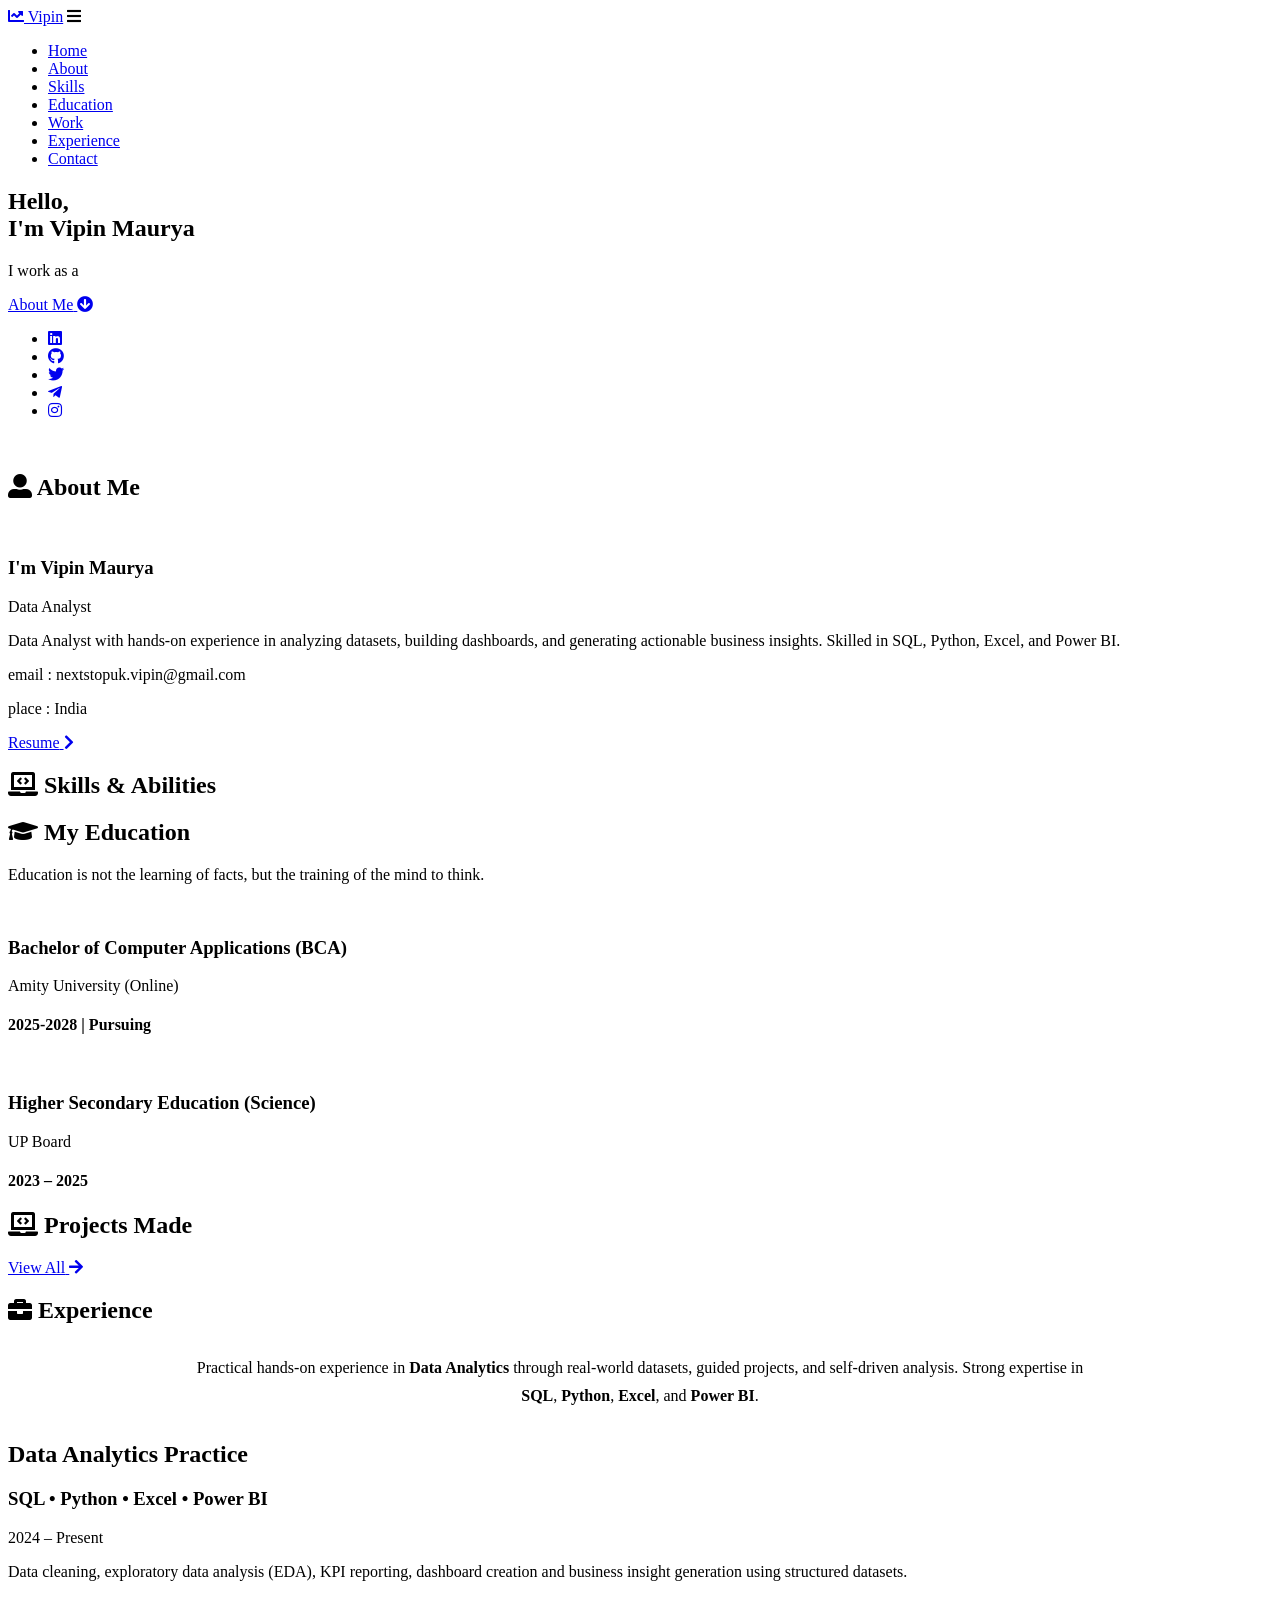
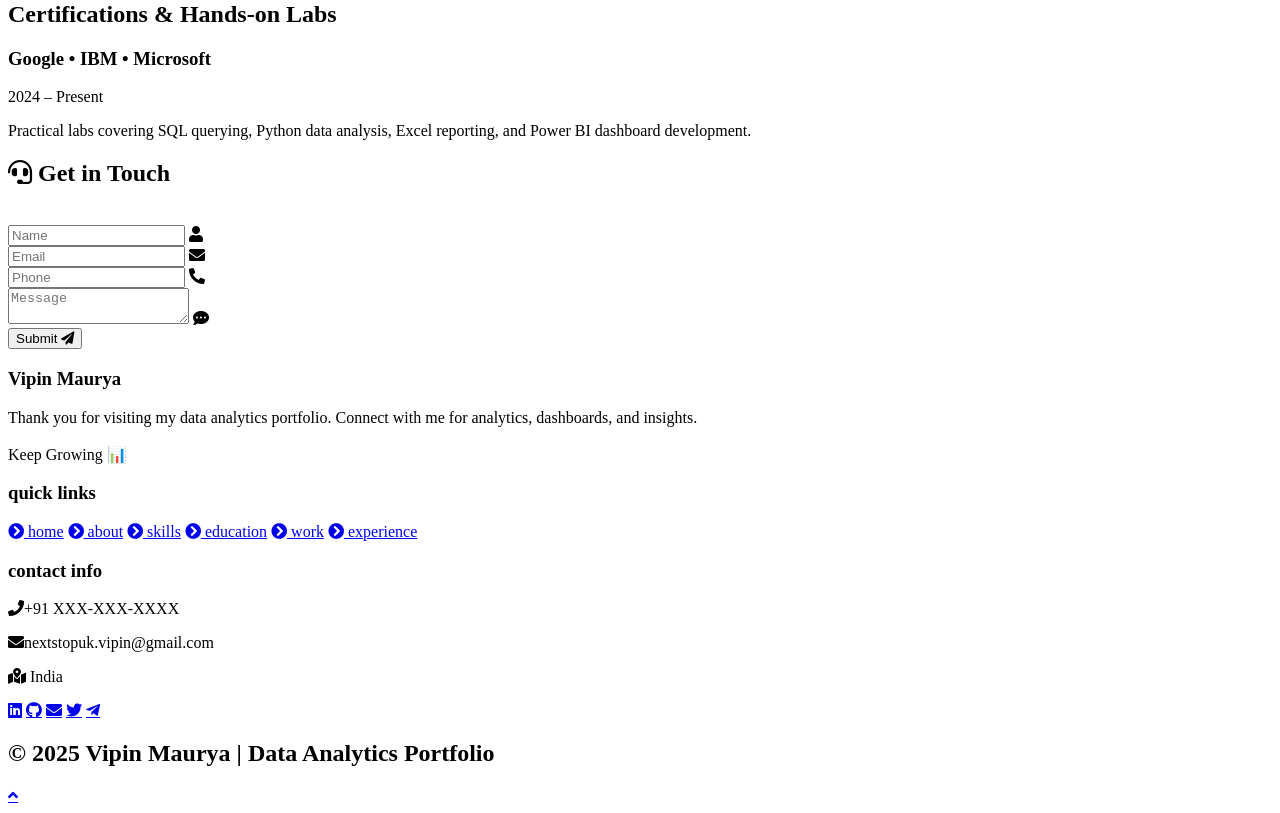
==== index.html @ 5f5384fd "Update greeting from 'Hello World' to 'Goodbye World'" ====
<!DOCTYPE html>
<html lang="en">
<head>
    <meta charset="UTF-8">
    <meta http-equiv="X-UA-Compatible" content="IE=edge">
    <meta name="viewport" content="width=device-width, initial-scale=1.0">
   <meta name="keywords" content="Vipin Maurya, Data Analyst, SQL, Python, Excel, Power BI, Analytics Portfolio" />
<meta name="description" content="Vipin Maurya – Data Analyst specializing in SQL, Python, Excel, and Power BI." />
<title>Vipin Maurya | Data Analyst</title>

    <!-- Custom CSS -->
    <link rel="stylesheet" href="./assets/css/style.css">
    <!-- Font Awesome -->
    <link rel="stylesheet" href="https://cdnjs.cloudflare.com/ajax/libs/font-awesome/5.15.3/css/all.min.css" integrity="sha512-iBBXm8fW90+nuLcSKlbmrPcLa0OT92xO1BIsZ+ywDWZCvqsWgccV3gFoRBv0z+8dLJgyAHIhR35VZc2oM/gI1w==" crossorigin="anonymous" referrerpolicy="no-referrer" />
    <!-- Favicon -->
    <link id='favicon' rel="shortcut icon" href="./assets/images/favicon.png" type="image/x-png">
    <title>Vipin Maurya | Data Analyst</title>
</head>
<body oncontextmenu="return false">

<!-- pre loader -->
<!-- <div class="loader-container">
  <img draggable="false" src="./assets/images/preloader.gif" alt="">
</div> -->

<!-- navbar starts -->
<header>
        <a href="/" class="logo"><i class="fas fa-chart-line"></i> Vipin</a>

        <div id="menu" class="fas fa-bars"></div>
        <nav class="navbar">
            <ul>
            <li><a class="active" href="#home">Home</a></li>
            <li><a href="#about">About</a></li>
            <li><a href="#skills">Skills</a></li>
            <li><a href="#education">Education</a></li>
            <li><a href="#work">Work</a></li>
            <li><a href="#experience">Experience</a></li>
            <li><a href="#contact">Contact</a></li>
            </ul>
        </nav>
</header>
<!-- navbar ends -->


<!-- hero section starts -->
<section class="home" id="home">
    <!-- <div id="particles-js"></div> -->

    <div class="content">
    <h2>Hello,<br/> I'm <span>Vipin Maurya</span></h2>
<p>I work as a <span class="typing-text"></span></p>
    <a href="#about" class="btn"><span>About Me</span>
      <i class="fas fa-arrow-circle-down"></i>
    </a>
    <div class="socials">
        <ul class="social-icons">
          <li><a class="linkedin" aria-label="LinkedIn" href="https://www.linkedin.com/in/vipin-maurya-96286a25b/" target="_blank"><i class="fab fa-linkedin"></i></a></li> 
          <li><a class="github" aria-label="GitHub" href="https://github.com/vipin-data" target="_blank"><i class="fab fa-github"></i></a></li>
          <li><a class="twitter" aria-label="Twitter" href="https://x.com/VipinOfficial96" target="_blank"><i class="fab fa-twitter"></i></a></li>
          <li><a class="telegram" aria-label="Telegram" href="https://t.me/Vipineksamajsewak" target="_blank"><i class="fab fa-telegram-plane"></i></a></li>
          <li><a class="instagram" aria-label="Instagram" href="https://www.instagram.com/vipinanalytics.tech"><i class="fab fa-instagram" target="_blank"></i></a></li>
        </ul>
      </div>
    </div>
<div class="image">
    <img draggable="false" class="tilt" src="./assets/images/hero.png" alt="">
</div>
</section>
<!-- hero section ends -->


<!-- about section starts -->
<section class="about" id="about">
    <h2 class="heading"><i class="fas fa-user-alt"></i> About <span>Me</span></h2>
    
    <div class="row">

    <div class="image">
        <img draggable="false" class="tilt" src="./assets/images/profile2.jpg" alt="">
    </div>
    <div class="content">
        <h3>I'm Vipin Maurya</h3>
<span class="tag">Data Analyst</span>

        
        <p>Data Analyst with hands-on experience in analyzing datasets,
building dashboards, and generating actionable business insights.
Skilled in SQL, Python, Excel, and Power BI.
</p>

        
        <div class="box-container">
            <!-- <div class="box">
              <p><span> age: </span> 20</p>
              <p><span> phone : </span> +91 XXX-XXX-XXXX</p>
            </div> -->
            <div class="box">
              <p><span> email : </span> nextstopuk.vipin@gmail.com</p>
             <p><span> place : </span> India</p>

            </div>
        </div>
        
        <div class="resumebtn">
  <a href="https://drive.google.com/file/d/1B5SG4DUVqEMp3BxZjLJ9LwAlOC_ZpXE9/view"
     target="_blank" class="btn">
    <span>Resume</span>
    <i class="fas fa-chevron-right"></i>
  </a>
</div>

    </div>
    </div>
</section>
<!-- about section ends -->

<!-- skills section starts -->
<section class="skills" id="skills">

    <h2 class="heading"><i class="fas fa-laptop-code"></i> Skills & <span>Abilities</span></h2>

    <div class="container">
          <div class="row" id="skillsContainer">

            <!-- <div class="bar">
              <div class="info">
                <img src="https://img.icons8.com/color/48/000000/adobe-xd.png"/>
                <span>AdobeXD</span>
              </div>
            </div> -->

      </div>
</div>
</section>
<!-- skills section ends -->


<!-- education section starts -->
<section class="education" id="education">

  <h1 class="heading"><i class="fas fa-graduation-cap"></i> My <span>Education</span></h1>

    <p class="qoute">Education is not the learning of facts, but the training of the mind to think.</p>

    <div class="box-container">

    <div class="box">
        <div class="image">
        <img draggable="false" src="./assets/images/educat/college.jpg" alt="">
        </div>
        <div class="content">
        <h3>Bachelor of Computer Applications (BCA)</h3>
        <p>Amity University (Online)</p>
        <h4>2025-2028 | Pursuing</h4>
        </div>
    </div>

    <div class="box">
      <div class="image">
      <img draggable="false" src="./assets/images/educat/school.jpg" alt="">
      </div>
      <div class="content">
     <h3>Higher Secondary Education (Science)</h3>
    <p>UP Board</p>
    <h4>2023 – 2025</h4>
      </div>
    </div>

</div>
</section>
<!-- education section ends -->


<!-- work project section starts -->
<section class="work" id="work">

  <h2 class="heading"><i class="fas fa-laptop-code"></i> Projects <span>Made</span></h2>

  <div class="box-container">

</div>

<div class="viewall">
  <a href="/projects" class="btn"><span>View All</span>
    <i class="fas fa-arrow-right"></i>
</a>
</div>

</section>
<!-- work project section ends -->

<!-- experience section starts -->
<section class="experience" id="experience">

  <h2 class="heading">
    <i class="fas fa-briefcase"></i> Experience
  </h2>

  <p style="max-width:900px; margin:30px auto; text-align:center; line-height:1.8;">
    Practical hands-on experience in <strong>Data Analytics</strong> through
    real-world datasets, guided projects, and self-driven analysis.
    Strong expertise in <strong>SQL</strong>, <strong>Python</strong>,
    <strong>Excel</strong>, and <strong>Power BI</strong>.
  </p>

  <div class="timeline">

    <div class="container left">
      <div class="content">
        <div class="tag">
          <h2>Data Analytics Practice</h2>
        </div>
        <div class="desc">
          <h3>SQL • Python • Excel • Power BI</h3>
          <p>2024 – Present</p>
          <p>
            Data cleaning, exploratory data analysis (EDA),
            KPI reporting, dashboard creation and business insight generation
            using structured datasets.
          </p>
        </div>
      </div>
    </div>

    <div class="container right">
      <div class="content">
        <div class="tag">
          <h2>Certifications & Hands-on Labs</h2>
        </div>
        <div class="desc">
          <h3>Google • IBM • Microsoft</h3>
          <p>2024 – Present</p>
          <p>
            Practical labs covering SQL querying,
            Python data analysis, Excel reporting,
            and Power BI dashboard development.
          </p>
        </div>
      </div>
    </div>

  </div>

</section>

<!-- experience section ends -->

<!-- contact section starts -->
<section class="contact" id="contact">
  
  <h2 class="heading"><i class="fas fa-headset"></i> Get in <span>Touch</span></h2>

  <div class="container">
    <div class="content">
      <div class="image-box">
        <img draggable="false" src="./assets/images/contact1.png" alt="">
      </div>
    <form id="contact-form" action="https://formspree.io/f/xqekkyza" method="POST">

      
      <div class="form-group">
        <div class="field">
          <input type="text" name="name" placeholder="Name" required>
          <i class='fas fa-user'></i>
        </div>
        <div class="field">
          <input type="text" name="email" placeholder="Email" required>
          <i class='fas fa-envelope'></i>
        </div>
        <div class="field">
          <input type="text" name="phone" placeholder="Phone">
          <i class='fas fa-phone-alt'></i>
        </div>
        <div class="message">
        <textarea placeholder="Message" name="message" required></textarea>
        <i class="fas fa-comment-dots"></i>
        </div>
        </div>
      <div class="button-area">
        <button type="submit">
          Submit <i class="fa fa-paper-plane"></i></button>
      </div>
    </form>
  </div>
  </div>
</section>
<!-- contact section ends -->


<!-- footer section starts -->
<section class="footer">

  <div class="box-container">

      <div class="box">
          <h3>Vipin Maurya</h3>
<p>Thank you for visiting my data analytics portfolio.
Connect with me for analytics, dashboards, and insights.
<br><br>
Keep Growing 📊
</p>
      </div>

      <div class="box">
          <h3>quick links</h3>
          <a href="#home"><i class="fas fa-chevron-circle-right"></i> home</a>
          <a href="#about"><i class="fas fa-chevron-circle-right"></i> about</a>
          <a href="#skills"><i class="fas fa-chevron-circle-right"></i> skills</a>
          <a href="#education"><i class="fas fa-chevron-circle-right"></i> education</a>
          <a href="#work"><i class="fas fa-chevron-circle-right"></i> work</a>
          <a href="#experience"><i class="fas fa-chevron-circle-right"></i> experience</a>
      </div>

      <div class="box">
          <h3>contact info</h3>
          <p> <i class="fas fa-phone"></i>+91 XXX-XXX-XXXX</p>
          <p> <i class="fas fa-envelope"></i>nextstopuk.vipin@gmail.com</p>
          <p> <i class="fas fa-map-marked-alt"></i> India</p>
          <div class="share">

              <a href="https://www.linkedin.com/in/vipin-maurya-96286a25b/" class="fab fa-linkedin" target="_blank"></a>
        <a href="https://github.com/vipin-data" class="fab fa-github" target="_blank"></a>
        <a href="mailto:nextstopuk.vipin@gmail.com" class="fas fa-envelope" target="_blank"></a>
        <a href="https://x.com/VipinOfficial96" class="fab fa-twitter" target="_blank"></a>
        <a href="https://t.me/Vipineksamajsewak" class="fab fa-telegram-plane" target="_blank"></a>

          </div>
      </div>
  </div>

  <h1 class="credit">© 2025 Vipin Maurya | Data Analytics Portfolio</h1>

</section>
<!-- footer section ends -->


<!-- scroll top btn -->
<a href="#home" aria-label="ScrollTop" class="fas fa-angle-up" id="scroll-top"></a>
<!-- scroll back to top -->


<!-- ==== ALL MAJOR JAVASCRIPT CDNS STARTS ==== -->
<!-- jquery cdn -->
<script src="https://cdnjs.cloudflare.com/ajax/libs/jquery/3.6.0/jquery.min.js" integrity="sha512-894YE6QWD5I59HgZOGReFYm4dnWc1Qt5NtvYSaNcOP+u1T9qYdvdihz0PPSiiqn/+/3e7Jo4EaG7TubfWGUrMQ==" crossorigin="anonymous" referrerpolicy="no-referrer"></script>

<!-- typed.js cdn -->
<script src="https://cdnjs.cloudflare.com/ajax/libs/typed.js/2.0.5/typed.min.js" integrity="sha512-1KbKusm/hAtkX5FScVR5G36wodIMnVd/aP04af06iyQTkD17szAMGNmxfNH+tEuFp3Og/P5G32L1qEC47CZbUQ==" crossorigin="anonymous" referrerpolicy="no-referrer"></script>

<!-- particle.js links -->
<!-- <script src="./assets/js/particles.min.js"></script> -->
<!-- <script src="./assets/js/app.js"></script> -->

<!-- vanilla tilt.js links -->
<script src="https://cdnjs.cloudflare.com/ajax/libs/vanilla-tilt/1.7.0/vanilla-tilt.min.js" integrity="sha512-SttpKhJqONuBVxbRcuH0wezjuX+BoFoli0yPsnrAADcHsQMW8rkR84ItFHGIkPvhnlRnE2FaifDOUw+EltbuHg==" crossorigin="anonymous" referrerpolicy="no-referrer"></script>

<!-- scroll reveal anim -->
<script src="https://unpkg.com/scrollreveal"></script>

<script
      type="text/javascript"
      src="https://cdn.jsdelivr.net/npm/emailjs-com@3/dist/email.min.js"
    ></script>

<!-- ==== ALL MAJOR JAVASCRIPT CDNS ENDS ==== -->

<!-- ==== ALL MAJOR JAVASCRIPT CDNS ENDS ==== -->

<script src="./assets/js/script.js"></script>

<!--Start of Tawk.to Script-->
<script type="text/javascript">
var Tawk_API=Tawk_API||{}, Tawk_LoadStart=new Date();
(function(){
var s1=document.createElement("script"),s0=document.getElementsByTagName("script")[0];
s1.async=true;
s1.src='https://embed.tawk.to/694e9a8277283d197dcb7a5e/1jddgn3me';
s1.charset='UTF-8';
s1.setAttribute('crossorigin','*');
s0.parentNode.insertBefore(s1,s0);
})();
</script>
<!--End of Tawk.to Script-->

</body>
</html>
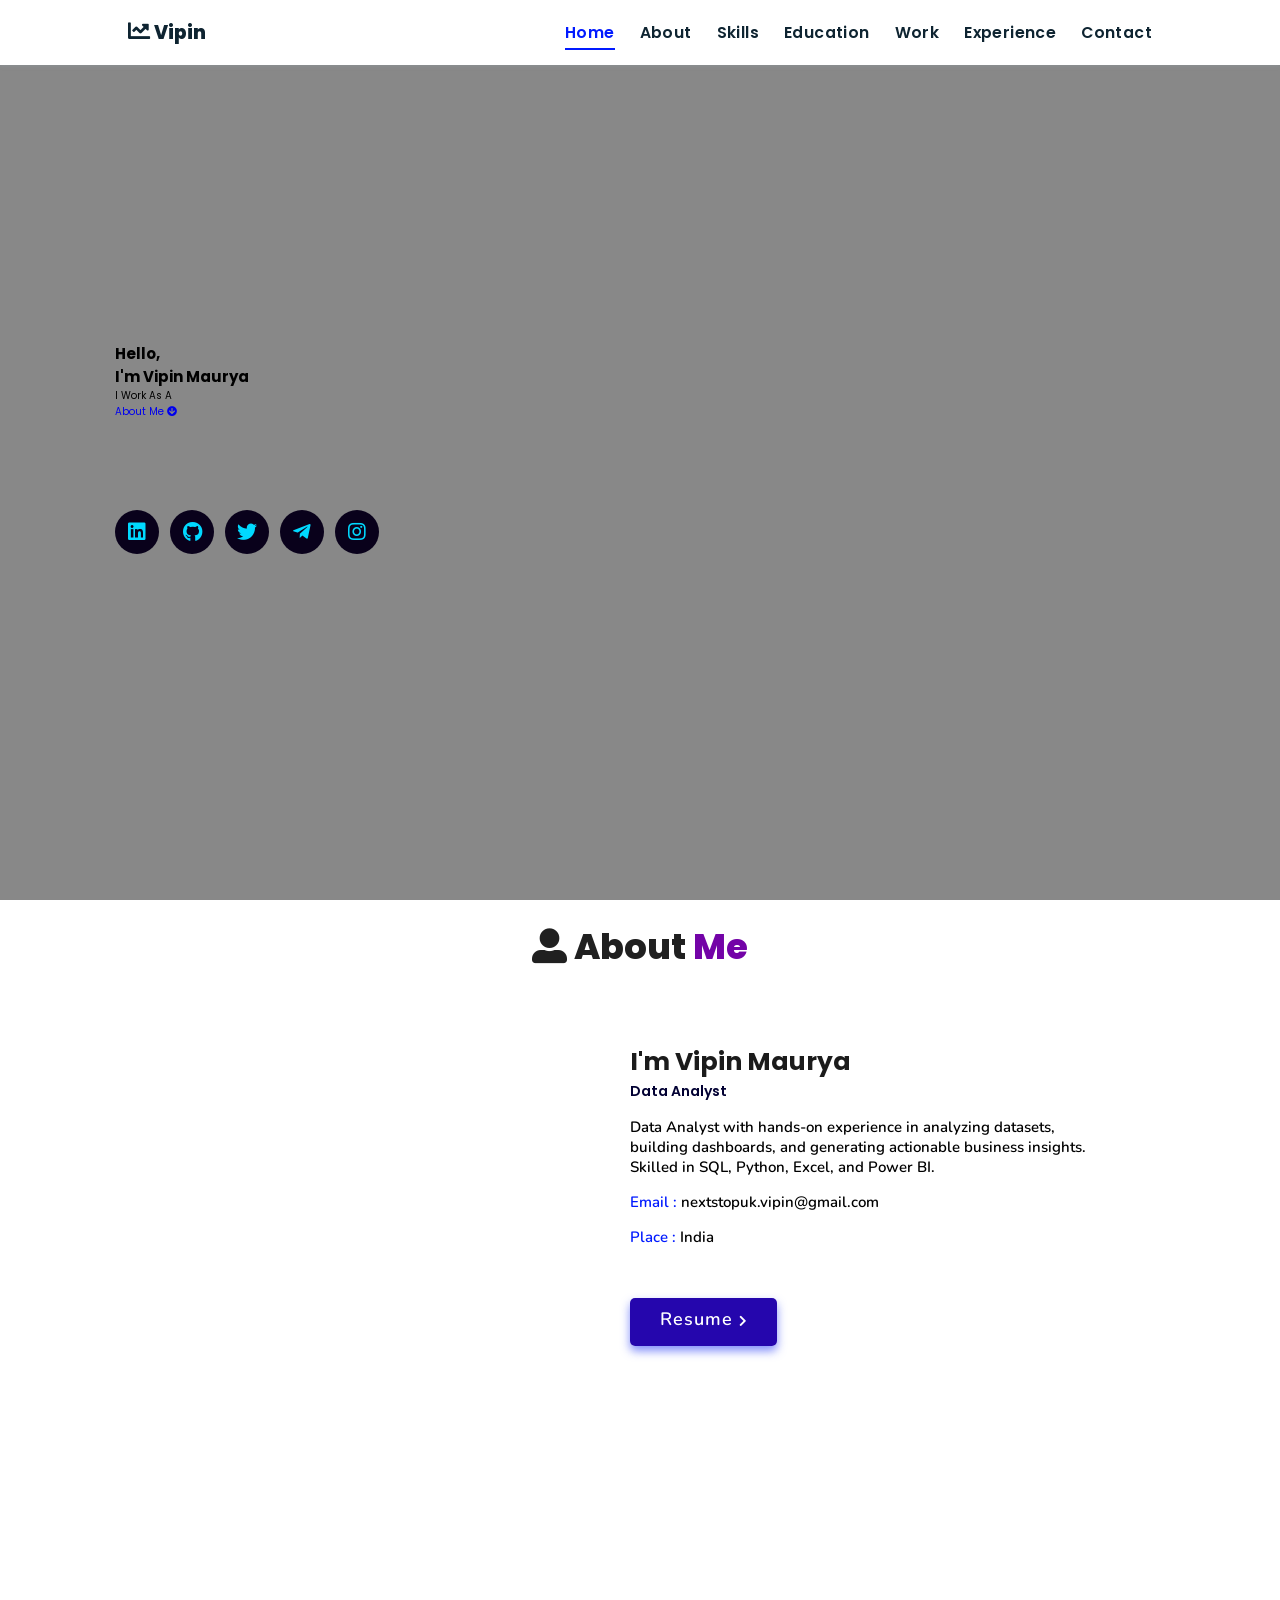
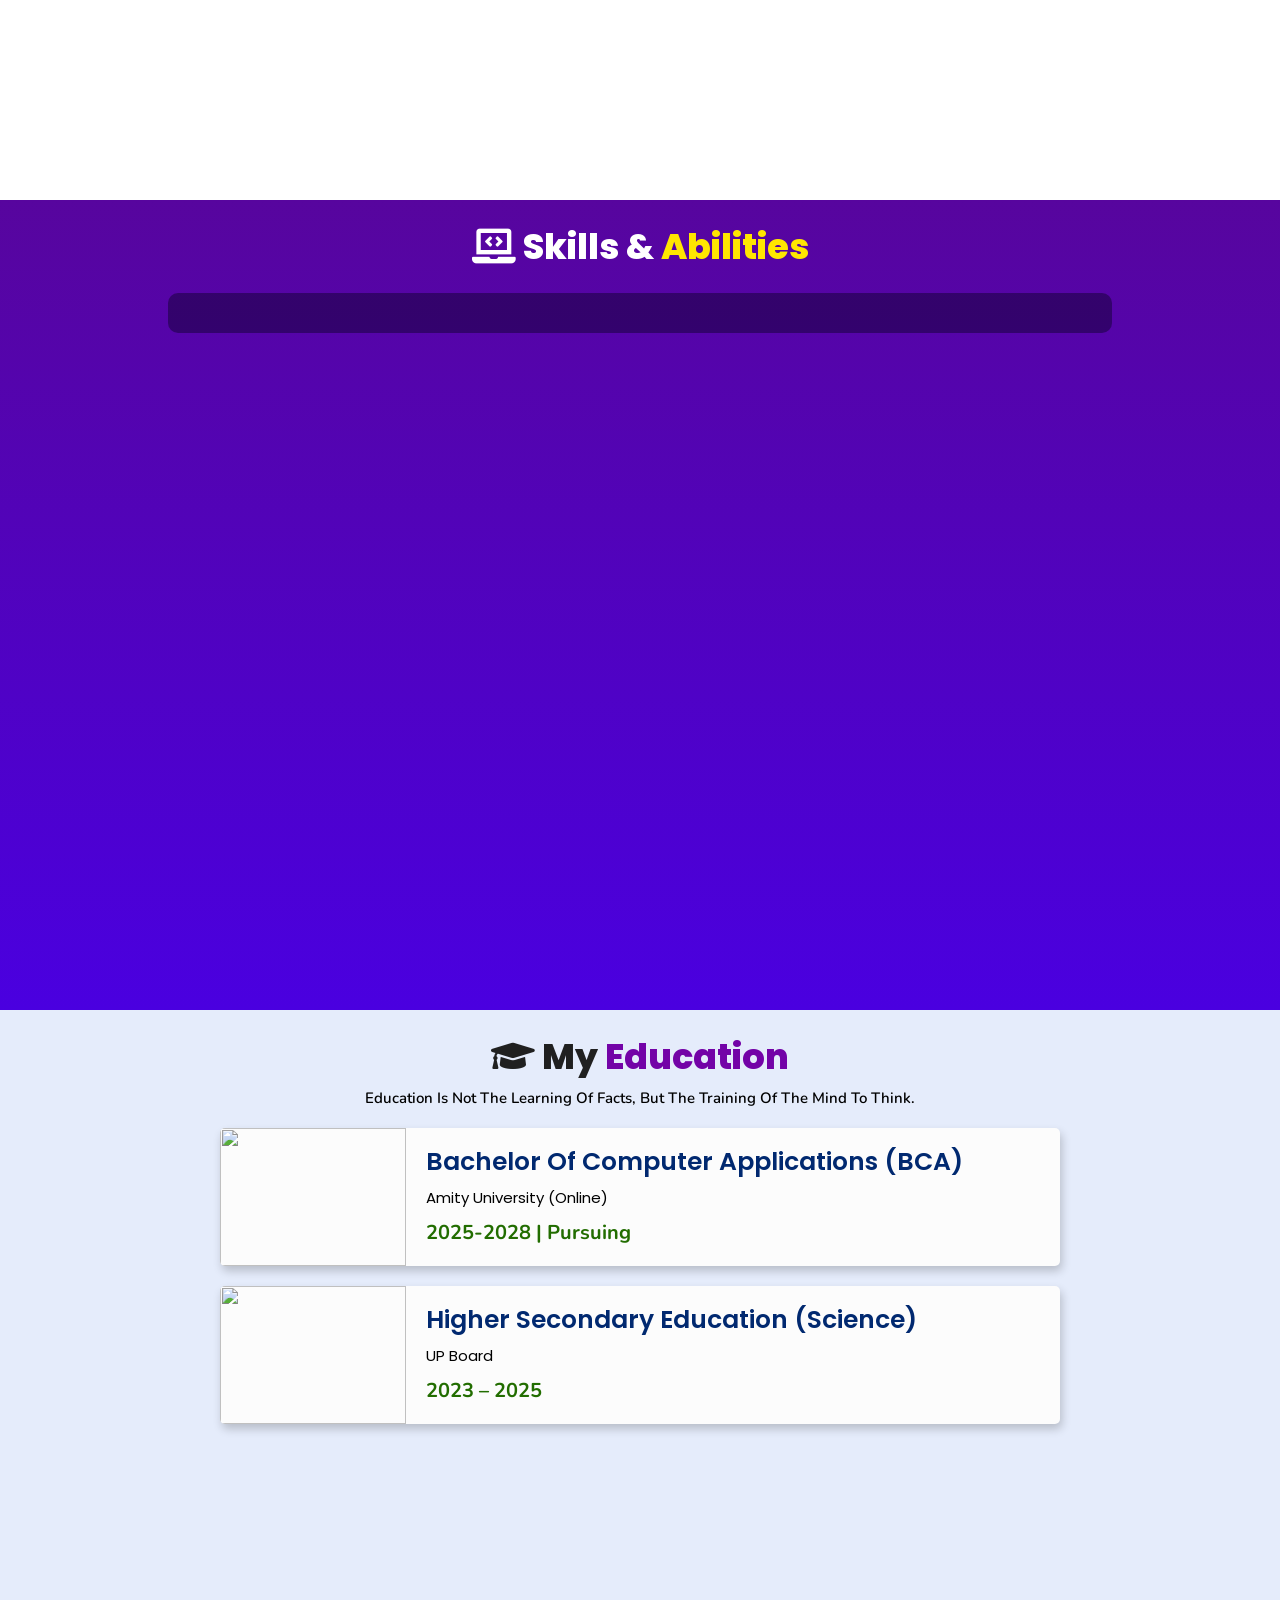
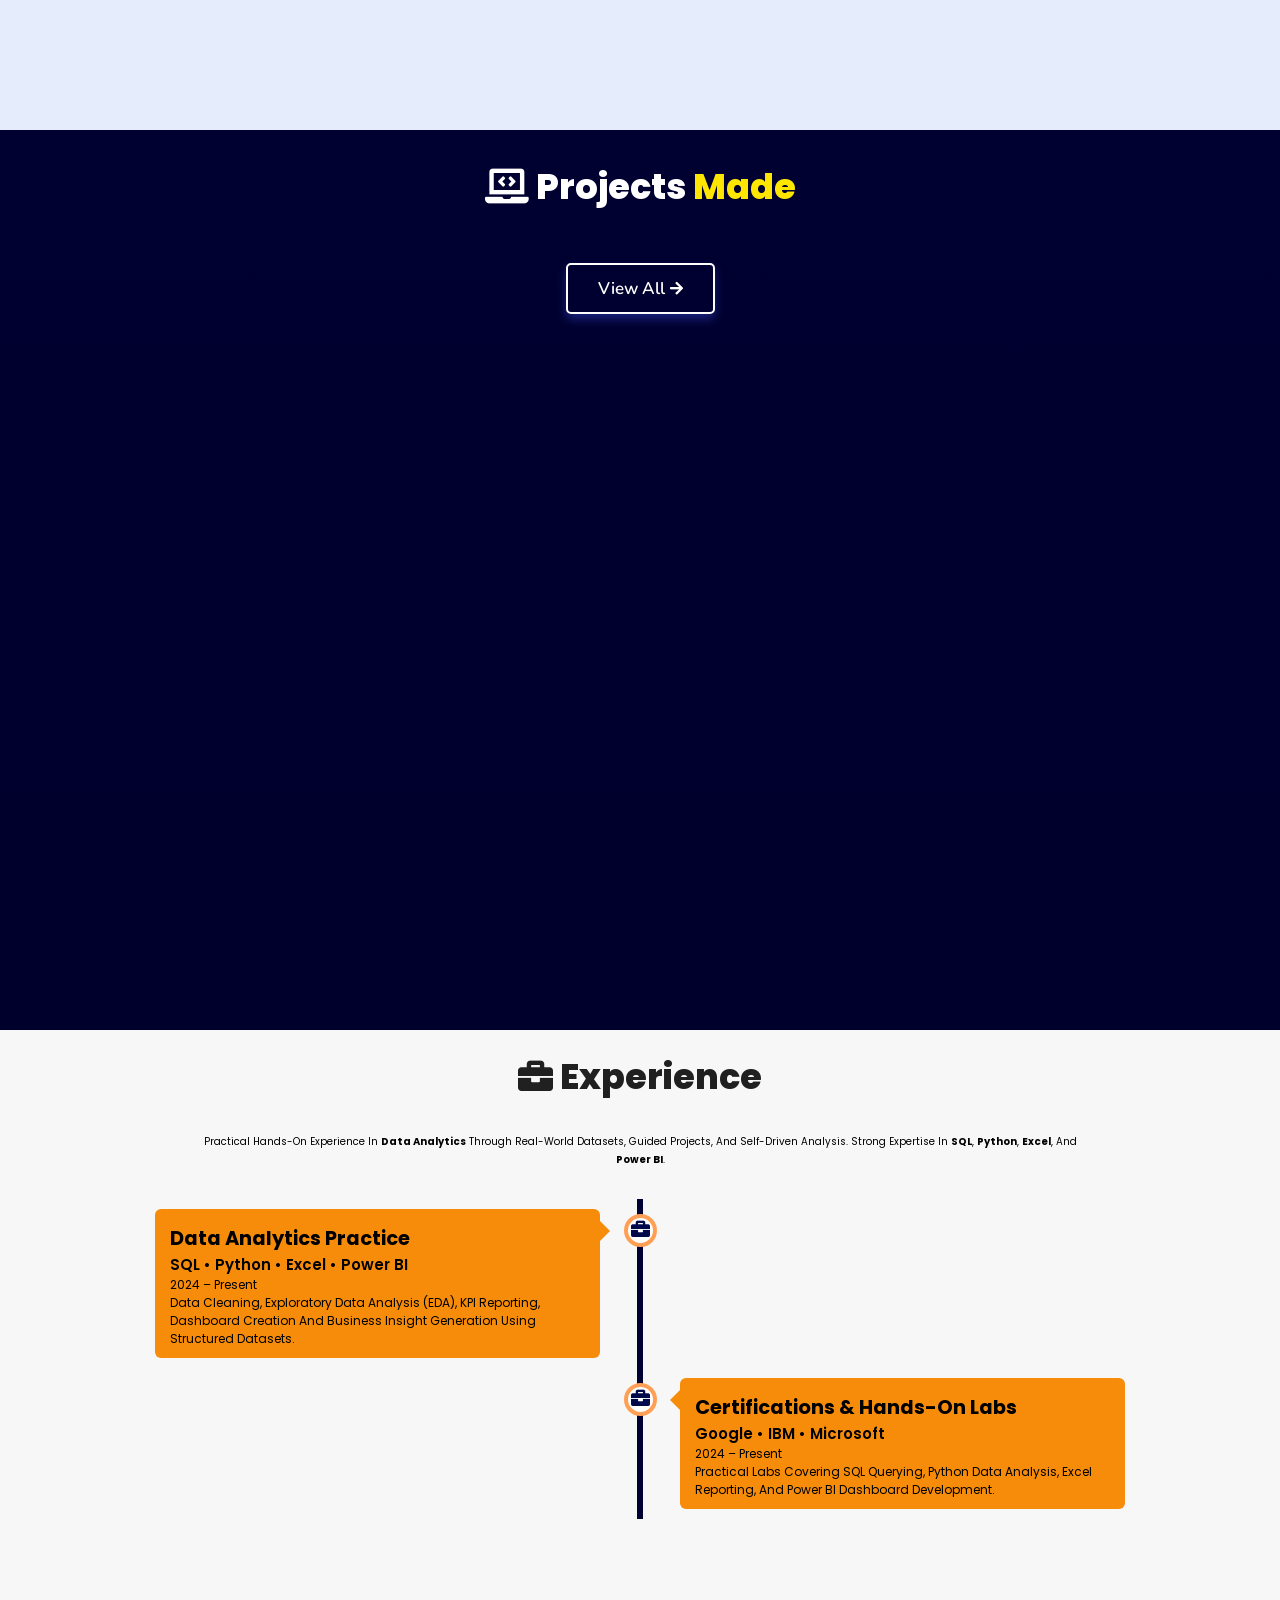
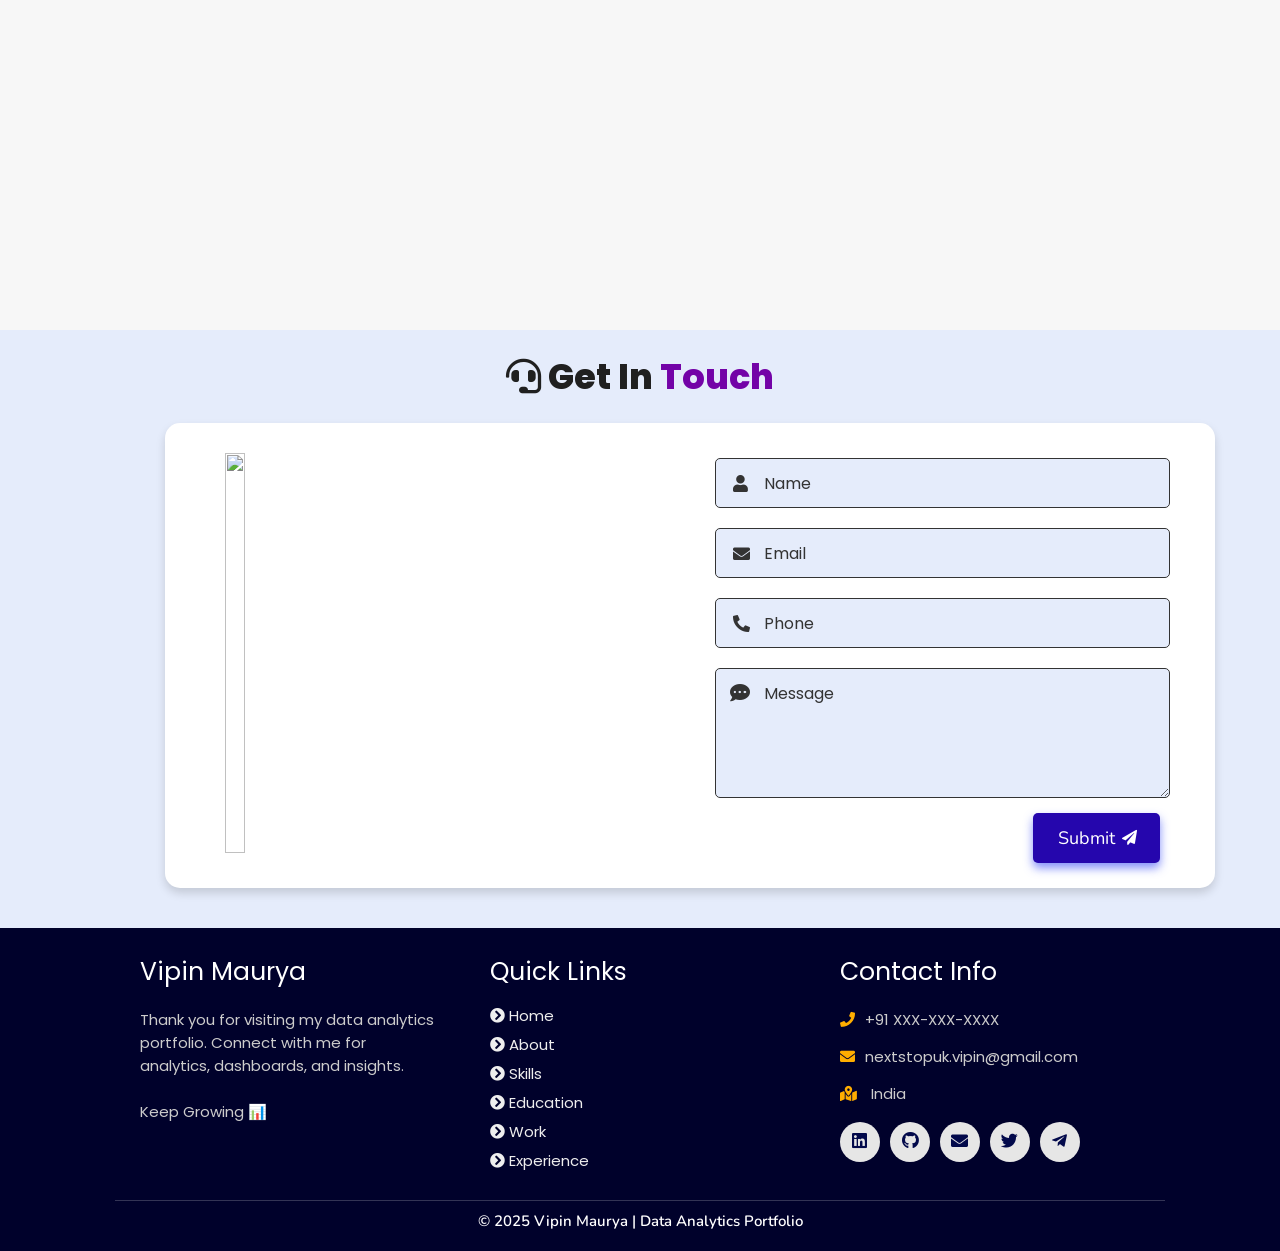
==== commit 5286c387: "Update index.html" ====
--- a/index.html
+++ b/index.html
@@ -45,7 +45,7 @@
 
 <!-- hero section starts -->
 <section class="home" id="home">
-    <!-- <div id="particles-js"></div> -->
+   
 
     <div class="content">
     <h2>Hello,<br/> I'm <span>Vipin Maurya</span></h2>
@@ -348,8 +348,7 @@
 <script src="https://cdnjs.cloudflare.com/ajax/libs/typed.js/2.0.5/typed.min.js" integrity="sha512-1KbKusm/hAtkX5FScVR5G36wodIMnVd/aP04af06iyQTkD17szAMGNmxfNH+tEuFp3Og/P5G32L1qEC47CZbUQ==" crossorigin="anonymous" referrerpolicy="no-referrer"></script>
 
 <!-- particle.js links -->
-<!-- <script src="./assets/js/particles.min.js"></script> -->
-<!-- <script src="./assets/js/app.js"></script> -->
+
 
 <!-- vanilla tilt.js links -->
 <script src="https://cdnjs.cloudflare.com/ajax/libs/vanilla-tilt/1.7.0/vanilla-tilt.min.js" integrity="sha512-SttpKhJqONuBVxbRcuH0wezjuX+BoFoli0yPsnrAADcHsQMW8rkR84ItFHGIkPvhnlRnE2FaifDOUw+EltbuHg==" crossorigin="anonymous" referrerpolicy="no-referrer"></script>
@@ -394,3 +393,4 @@
 
 
 
+
--- a/assets/css/style.css
+++ b/assets/css/style.css
@@ -0,0 +1,1197 @@
+@import url("https://fonts.googleapis.com/css2?family=Poppins:wght@400;600;700&display=swap");
+@import url("https://fonts.googleapis.com/css2?family=Nunito:ital,wght@0,300;0,400;0,600;0,700;1,300;1,400&display=swap");
+
+* {
+  margin: 0;
+  padding: 0;
+  box-sizing: border-box;
+  text-decoration: none;
+  outline: none;
+  border: none;
+  text-transform: capitalize;
+  transition: all 0.2s linear;
+}
+html {
+  font-size: 62.5%;
+  overflow-x: hidden;
+  scroll-behavior: smooth;
+}
+body {
+  background: #f7f7f7;
+  font-family: "Poppins", sans-serif;
+}
+
+*::selection {
+  background: #2b3dda;
+  color: #fff;
+}
+
+html {
+  font-size: 62.5%;
+  overflow-x: hidden;
+}
+html::-webkit-scrollbar {
+  width: 0.8rem;
+}
+html::-webkit-scrollbar-track {
+  background: rgb(235, 202, 245);
+}
+html::-webkit-scrollbar-thumb {
+  background: #420177;
+}
+
+/* pre loader start */
+.loader-container {
+  position: fixed;
+  top: 0;
+  left: 0;
+  z-index: 10000;
+  background: #e6eff1;
+  display: flex;
+  align-items: center;
+  justify-content: center;
+  height: 100%;
+  width: 100%;
+}
+.loader-container.fade-out {
+  top: -120%;
+}
+/* pre loader end */
+
+/* navbar starts */
+header {
+  position: fixed;
+  top: 0;
+  left: 0;
+  right: 0;
+  z-index: 1000;
+  display: flex;
+  align-items: center;
+  justify-content: space-between;
+  padding: 1.7rem 10%;
+  height: 6.5rem;
+  background-color: #fff;
+  box-shadow: 0 1px 4px rgba(146, 161, 176, 0.3);
+}
+section {
+  min-height: 100vh;
+  padding: 2rem 9%;
+}
+.heading {
+  font-size: 3.5rem;
+  color: rgb(32, 32, 32);
+  font-weight: 800;
+  text-align: center;
+}
+.heading span {
+  color: rgb(115, 3, 167);
+}
+header .logo {
+  font-size: 1.9rem;
+  font-weight: 800;
+  text-decoration: none;
+  color: #0e2431;
+}
+header .logo i {
+  font-size: 2.2rem;
+}
+header .logo:hover {
+  color: #fc8c05;
+}
+header .navbar ul {
+  list-style: none;
+  display: flex;
+  justify-content: center;
+  align-items: center;
+}
+header .navbar li {
+  margin-left: 2.5rem;
+}
+header .navbar ul li a {
+  font-size: 1.57rem;
+  color: #0e2431;
+  font-weight: 600;
+  text-decoration: none;
+  letter-spacing: 0.04rem;
+  transition: 0.2s;
+}
+header .navbar ul li a.active,
+header .navbar ul li a:hover {
+  color: #011aff;
+  border-bottom: 0.2rem solid #011aff;
+  padding: 0.5rem 0;
+}
+/* navbar ends */
+
+/* hamburger icon starts*/
+#menu {
+  font-size: 3rem;
+  cursor: pointer;
+  color: rgb(24, 2, 63);
+  display: none;
+}
+@media (max-width: 768px) {
+  #menu {
+    display: block;
+  }
+  header .navbar {
+    position: fixed;
+    top: 6.5rem;
+    right: -120%;
+    width: 75%;
+    height: 100%;
+    text-align: left;
+    align-items: flex-start;
+    background-color: #0e0f31;
+  }
+  header .navbar ul {
+    flex-flow: column;
+    padding: 1rem;
+  }
+  header .navbar ul li {
+    text-align: center;
+    width: 100%;
+    margin: 1rem 0;
+    border-radius: 0.5rem;
+    width: 26rem;
+  }
+  header .navbar ul li a {
+    display: block;
+    padding: 1rem;
+    text-align: left;
+    color: #fff;
+    font-size: 2rem;
+  }
+  header .navbar ul li a.active,
+  header .navbar ul li a:hover {
+    padding: 1rem;
+    color: #fff;
+    border-radius: 0.5rem;
+    border-bottom: 0.5rem solid #011aff;
+  }
+  .fa-times {
+    transform: rotate(180deg);
+  }
+  header .navbar.nav-toggle {
+    right: 0;
+  }
+}
+/* hamburger icon ends */
+
+/* hero section starts*/
+.home {
+  position: relative;
+  display: flex;
+  flex-wrap: wrap;
+  gap: 1.5rem;
+  min-height: 100vh;
+  align-items: center;
+}
+.home {
+  position: relative;
+  display: flex;
+  flex-wrap: wrap;
+  gap: 1.5rem;
+  min-height: 100vh;
+  align-items: center;
+
+  /* Analytics Background */
+  background-image: url("../images/analytics-bg.jpg");
+  background-size: cover;
+  background-position: center;
+  background-repeat: no-repeat;
+}
+
+/* Particle disable */
+ /* .home #particles-js {
+  position: absolute;
+  top: 0;
+  left: 0;
+  height: 100%;
+  width: 100%;
+} */
+
+.home::before {
+  content: "";
+  position: absolute;
+  top: 0;
+  left: 0;
+  height: 100%;
+  width: 100%;
+  background: rgba(0,0,0,0.45);
+}
+
+.home .content {
+  flex: 1 1 40rem;
+  padding-top: 1rem;
+  z-index: 1;
+}
+
+.home .image {
+  flex: 1 1 40rem;
+  z-index: 1;
+}
+
+.home .image img {
+  width: 70%;
+  margin-left: 6rem;
+  border-radius: 50%;
+  box-shadow: 0 2px 8px rgba(0,0,0,0.3);
+  cursor: pointer;
+}
+
+.home .image img:hover {
+  box-shadow: 0 5px 15px rgba(0,0,0,0.5);
+}
+/* social icons start */
+.socials {
+  position: relative;
+  margin-top: 9rem;
+}
+.socials .social-icons {
+  padding-left: 0;
+  margin-bottom: 0;
+  list-style: none;
+}
+.socials .social-icons li {
+  display: inline-block;
+  margin-bottom: 14px;
+}
+.social-icons a {
+  font-size: 2rem;
+  display: inline-block;
+  line-height: 44px;
+  color: #00d9ff;
+  background-color: #09011b;
+  width: 44px;
+  height: 44px;
+  text-align: center;
+  margin-right: 8px;
+  border-radius: 100%;
+  -webkit-transition: all 0.2s linear;
+  -o-transition: all 0.2s linear;
+  transition: all 0.2s linear;
+}
+.social-icons a:active,
+.social-icons a:focus,
+.social-icons a:hover {
+  color: #fff;
+  background-color: #0685da;
+}
+.social-icons a.github:hover {
+  background-color: #0e0e0e;
+}
+.social-icons a.twitter:hover {
+  background-color: #00aced;
+}
+.social-icons a.linkedin:hover {
+  background-color: #007bb6;
+}
+.social-icons a.dev:hover {
+  background-color: #070707;
+}
+.social-icons a.instagram:hover {
+  background-color: #ee00da;
+}
+/* social icons end */
+
+/* hero media queries starts*/
+@media (max-width: 450px) {
+  .home .btn {
+    margin: 4rem 0;
+  }
+  .socials {
+    margin-top: 12rem;
+  }
+  .home .image img {
+    margin-top: -12rem;
+  }
+  .home .content p {
+    font-size: 2.2rem;
+  }
+  .home .content p span {
+    font-size: 2.2rem;
+  }
+}
+/* hero media queries ends*/
+/* hero section end */
+
+/* about section starts */
+.about {
+  background: rgb(255, 255, 255);
+}
+.about .row {
+  display: flex;
+  flex-direction: row;
+  gap: 2rem;
+  flex-wrap: wrap;
+  padding: 4rem;
+}
+.about .row .image {
+  text-align: center;
+  flex: 1 1 35rem;
+}
+.about .row .image img {
+  margin: 4rem;
+  width: 30rem;
+  height: auto;
+  border-radius: 5%;
+  box-shadow: 0 5px 10px rgba(0, 0, 0, 0.6);
+  mix-blend-mode: luminosity;
+  transition: 0.3s;
+  cursor: pointer;
+}
+.about .row .image img:hover {
+  mix-blend-mode: normal;
+}
+.about .row .content {
+  flex: 1 1 45rem;
+  padding: 3rem;
+}
+.about .row .content h3 {
+  color: rgb(27, 27, 27);
+  font-size: 2.5rem;
+}
+.about .row .content .tag {
+  font-size: 1.4rem;
+  color: #020133;
+  font-weight: 600;
+  margin-top: 1rem;
+}
+.about .row .content p {
+  font-size: 1.5rem;
+  margin-top: 1.5rem;
+  font-family: "Nunito";
+  font-weight: 600;
+  text-transform: none;
+}
+.about .row .content .box-container {
+  display: flex;
+  flex-wrap: wrap;
+  gap: 1.5rem;
+  font-family: "Nunito";
+  font-weight: 600;
+}
+.about .row .content .box-container .box p {
+  text-transform: none;
+}
+.about .row .content .box-container .box p span {
+  color: #011aff;
+}
+.resumebtn {
+  margin-top: 6rem;
+}
+.resumebtn .btn {
+  padding: 1.7rem 3rem;
+  border-radius: 0.5em;
+  transition: 0.3s;
+  color: #fff;
+  background: #2506ad;
+  box-shadow: 0px 5px 10px rgba(48, 68, 247, 0.6);
+  font-family: "Nunito", sans-serif;
+}
+.resumebtn .btn span {
+  font-weight: 600;
+  font-size: 1.8rem;
+  letter-spacing: 0.1rem;
+}
+.resumebtn .btn i {
+  margin-left: 0.3rem;
+  font-size: 1.2rem;
+  transition: 0.3s;
+}
+.resumebtn .btn:hover {
+  background: #1a047e;
+}
+.resumebtn .btn:hover i {
+  transform: translateX(5px);
+}
+/* about media queries starts*/
+@media screen and (max-width: 600px) {
+  .about .row .image {
+    margin-top: 2rem;
+  }
+  .about .row .image img {
+    margin: 0 auto;
+    width: 80%;
+    mix-blend-mode: normal;
+  }
+  .about .row {
+    padding: 0.5rem;
+    margin-bottom: 7rem;
+  }
+  .about .row .content {
+    padding: 1rem;
+  }
+  .about .row .content .box-container {
+    gap: 0;
+  }
+}
+/* about media queries ends*/
+/* about section ends */
+
+/* skills section starts */
+.skills {
+  min-height: 90vh;
+  background: linear-gradient(to bottom, #57059e, #4a00e0);
+}
+.skills h2 {
+  color: #fff;
+}
+.skills .heading span {
+  color: rgb(255, 230, 0);
+}
+.skills .container {
+  background: rgba(0, 0, 22, 0.4);
+  color: #fff;
+  border-radius: 1rem;
+  padding: 2rem;
+  width: 90%;
+  margin: auto;
+  margin-top: 2rem;
+}
+.skills .container .row {
+  display: grid;
+  grid-template-columns: repeat(6, 1fr);
+  flex-wrap: wrap;
+  gap: 1.8rem;
+}
+.skills .container .bar {
+  margin-bottom: 15px;
+  padding: 10px;
+  border-radius: 1rem;
+  box-shadow: 0 4px 10px rgba(0, 0, 0, 0.2);
+  background: rgba(0, 0, 22, 0.9);
+  transition: 0.2s;
+}
+.skills .container .bar:hover {
+  box-shadow: 0 8px 10px rgba(0, 2, 68, 0.8) !important;
+  background-color: rgba(0, 0, 0, 0.9) !important;
+}
+.skills .container .bar .info {
+  display: flex;
+  flex-direction: column;
+  align-items: center;
+  gap: 1rem;
+  margin-top: 1rem;
+}
+.skills .container .bar .info i {
+  font-size: 4rem;
+}
+.skills .container .bar .info span {
+  font-size: 2rem;
+  font-weight: 500;
+  font-family: "Poppins";
+  margin-left: 0.5rem;
+}
+/* skills media queries starts*/
+@media screen and (max-width: 600px) {
+  .skills .container {
+    padding: 0;
+    margin: 0;
+  }
+  .skills .container .row {
+    grid-template-columns: repeat(2, 1fr);
+    margin: 1rem;
+    padding: 2rem 0.2rem 2rem 0.2rem;
+    gap: 1rem;
+  }
+  .skills .container {
+    margin-top: 5px;
+    width: 100%;
+  }
+}
+/* skills media queries ends*/
+/* skills section ends */
+
+/* education section starts */
+.education {
+  background: #e5ecfb;
+  min-height: 80vh;
+}
+.education .qoute {
+  font-size: 1.5rem;
+  text-align: center;
+  font-family: "Nunito", sans-serif;
+  font-weight: 600;
+  margin-top: 0.5rem;
+}
+.education .box-container {
+  display: flex;
+  flex-wrap: wrap;
+  justify-content: center;
+  align-items: center;
+  flex-direction: column;
+}
+.education .box-container .box {
+  display: flex;
+  flex-direction: row;
+  width: 80%;
+  border-radius: 0.5rem;
+  box-shadow: 0.2rem 0.5rem 1rem rgba(0, 0, 0, 0.2);
+  text-align: center;
+  position: relative;
+  margin-top: 2rem;
+  overflow: hidden;
+  transition: 0.3s;
+  background: rgb(252, 252, 252);
+}
+.education .box-container .box:hover {
+  transform: scale(1.03);
+  box-shadow: 1rem 0.5rem 1.2rem rgba(0, 0, 0, 0.3);
+}
+.education .box-container .box .image {
+  flex: 1 1 20rem;
+  width: 100%;
+}
+.education .box-container .box img {
+  object-fit: cover;
+  position: relative;
+  width: 100%;
+  height: 100%;
+}
+.education .box-container .box .content {
+  position: relative;
+  display: flex;
+  flex-direction: column;
+  padding: 1rem;
+  flex-wrap: wrap;
+  flex: 1 1 70rem;
+}
+.education .box-container .box .content h3 {
+  font-size: 2.5rem;
+  color: #012970;
+  padding: 0.5rem 0;
+  font-weight: 600;
+  text-align: left;
+  margin-left: 1rem;
+}
+.education .box-container .box .content p {
+  font-size: 1.5rem;
+  margin-left: 1rem;
+  text-align: left;
+}
+.education h4 {
+  font-size: 2rem;
+  color: rgb(34, 109, 0);
+  text-align: left;
+  margin: 1rem;
+  font-family: "Nunito", sans-serif;
+  font-weight: 700;
+}
+
+/* education media queries starts*/
+@media screen and (max-width: 600px) {
+  .education .box-container .box {
+    flex-direction: column;
+    width: 100%;
+  }
+  .education .box-container .box .image {
+    width: 100%;
+    height: 25rem;
+  }
+  .education .box-container .box img {
+    width: 100%;
+  }
+  .education .box-container .box .content {
+    position: relative;
+    display: flex;
+    flex-direction: column;
+    padding: 1rem;
+    flex-wrap: wrap;
+    flex: 0;
+  }
+  .education .btns {
+    margin-top: 2rem;
+    margin-left: 1rem;
+    margin-right: 1rem;
+    flex-wrap: wrap;
+  }
+}
+/* education media queries ends*/
+/* education section ends */
+
+/* work section starts */
+.work {
+  /* background: #010124; */
+  background: linear-gradient(to bottom, #000031, #00002c);
+}
+.work h2 {
+  color: #fff;
+  padding: 1rem;
+}
+.work .heading span {
+  color: rgb(255, 230, 0);
+}
+.work .box-container {
+  display: flex;
+  flex-wrap: wrap;
+  gap: 1.5rem;
+  margin: 2rem;
+}
+.work .box-container .box {
+  flex: 1 1 30rem;
+  border-radius: 0.5rem;
+  box-shadow: 0 0.5rem 1rem rgba(0, 0, 0, 0.1);
+  position: relative;
+  overflow: hidden;
+  height: 30rem;
+}
+.work .box-container .box img {
+  height: 100%;
+  width: 100%;
+  object-fit: cover;
+}
+.work .box-container .box .content {
+  height: 100%;
+  width: 100%;
+  position: absolute;
+  top: 85%;
+  left: 0;
+  background: rgba(255, 255, 255, 0.9);
+  display: flex;
+  flex-direction: column;
+}
+.work .box-container .box .content .tag {
+  display: flex;
+  flex-direction: row;
+  justify-content: space-between;
+  align-items: center;
+  height: 4.5rem;
+  width: 100%;
+  padding-left: 1rem;
+  background: #ffd900;
+}
+.work .box-container .box .content .tag h3 {
+  font-size: 2rem;
+}
+.work .box-container .box:hover .content {
+  top: 25%;
+}
+.work .desc {
+  margin: 2rem;
+  display: flex;
+  flex-direction: column;
+  justify-content: center;
+}
+.work .desc p {
+  font-size: 1.5rem;
+}
+.work .desc .btns {
+  display: flex;
+  justify-content: space-between;
+  width: 100%;
+  margin-top: 2rem;
+}
+.work .desc .btns .btn {
+  line-height: 0;
+  display: inline;
+  padding: 1.5rem 2.5rem;
+  border-radius: 0.5rem;
+  font-size: 1.5rem;
+  color: #fff;
+  background: rgb(12, 12, 12);
+  margin-right: 2rem;
+}
+.work .desc .btns .btn:hover {
+  background: #310ae0f5;
+}
+.work .viewall {
+  display: flex;
+  justify-content: center;
+}
+.work .viewall .btn {
+  position: relative;
+  line-height: 0;
+  padding: 1.6rem 3rem;
+  border-radius: 0.5em;
+  transition: 0.5s;
+  color: rgb(255, 255, 255);
+  font-weight: 700;
+  border: 2px solid #fff;
+  box-shadow: 0px 5px 10px rgba(65, 84, 241, 0.4);
+  text-align: center;
+}
+.work .viewall .btn span {
+  font-weight: 600;
+  font-size: 1.7rem;
+  font-family: "Nunito", sans-serif;
+}
+.work .viewall .btn i {
+  margin-left: 0.3rem;
+  font-size: 1.5rem;
+  transition: 0.3s;
+}
+.work .viewall .btn:hover {
+  background: #fff;
+  color: #000;
+}
+.work .viewall .btn:hover i {
+  transform: translateX(5px);
+}
+/* work section ends */
+
+/* experience section starts */
+.experience .timeline {
+  position: relative;
+  max-width: 1200px;
+  margin: 0 auto;
+}
+.experience .timeline::after {
+  content: "";
+  position: absolute;
+  width: 6px;
+  background: #020133;
+  top: 0;
+  bottom: 0;
+  left: 50%;
+  margin-left: -3px;
+  z-index: -2;
+}
+.experience .container {
+  padding: 10px 40px;
+  position: relative;
+  background-color: inherit;
+  width: 50%;
+}
+/*circles on timeline*/
+.experience .container::after {
+  content: "\f0b1";
+  position: absolute;
+  width: 25px;
+  height: 25px;
+  right: -17px;
+  background-color: rgb(255, 255, 255);
+  border: 4px solid #ff9f55;
+  top: 15px;
+  border-radius: 50%;
+  z-index: 100;
+  font-size: 1.89rem;
+  text-align: center;
+  font-weight: 600;
+  color: #02094b;
+  font-family: "Font Awesome\ 5 Free";
+}
+.experience .left {
+  left: 0;
+}
+.experience .right {
+  left: 50%;
+}
+/* arrows pointing right */
+.experience .left::before {
+  content: " ";
+  height: 0;
+  position: absolute;
+  top: 22px;
+  width: 0;
+  z-index: 1;
+  right: 30px;
+  border: medium solid #f68c09;
+  border-width: 10px 0 10px 10px;
+  border-color: transparent transparent transparent #f68c09;
+}
+/* arrows pointing left  */
+.experience .right::before {
+  content: " ";
+  height: 0;
+  position: absolute;
+  top: 22px;
+  width: 0;
+  z-index: 1;
+  left: 30px;
+  border: medium solid #f68c09;
+  border-width: 10px 10px 10px 0;
+  border-color: transparent #f68c09 transparent transparent;
+}
+.experience .right::after {
+  left: -16px;
+}
+.experience .content {
+  background-color: #f68c09;
+  position: relative;
+  border-radius: 6px;
+}
+.experience .content .tag {
+  font-size: 1.3rem;
+  padding-top: 1.5rem;
+  padding-left: 1.5rem;
+}
+.experience .content .desc {
+  margin-left: 1.5rem;
+  padding-bottom: 1rem;
+}
+.experience .content .desc h3 {
+  font-size: 1.5rem;
+  font-weight: 600;
+}
+.experience .content .desc p {
+  font-size: 1.2rem;
+}
+/* view all button */
+.morebtn {
+  display: flex;
+  justify-content: center;
+}
+.morebtn .btn {
+  position: relative;
+  line-height: 0;
+  padding: 1.6rem 3rem;
+  border-radius: 0.5em;
+  transition: 0.5s;
+  color: #fff;
+  background: #2506ad;
+  box-shadow: 0px 5px 10px rgba(48, 68, 247, 0.6);
+  text-align: center;
+}
+.morebtn .btn span {
+  font-weight: 600;
+  font-size: 1.7rem;
+  font-family: "Nunito", sans-serif;
+}
+.morebtn .btn i {
+  margin-left: 0.3rem;
+  font-size: 1.5rem;
+  transition: 0.3s;
+}
+.morebtn .btn:hover {
+  background: #1a047e;
+}
+.morebtn .btn:hover i {
+  transform: translateX(5px);
+}
+
+/* Media queries - Responsive timeline on screens less than 600px wide */
+@media screen and (max-width: 600px) {
+  .experience {
+    min-height: 80vh;
+  }
+  .experience .timeline {
+    margin-top: 2rem;
+  }
+  .experience .timeline::after {
+    left: 31px;
+  }
+  .experience .container {
+    width: 100%;
+    padding-left: 8rem;
+    padding-right: 2rem;
+  }
+  .experience .container::after {
+    font-size: 2.2rem;
+  }
+  .experience .container::before {
+    left: 61px;
+    border: medium solid #f68c09;
+    border-width: 10px 10px 10px 0;
+    border-color: transparent #f68c09 transparent transparent;
+  }
+  .experience .left::after {
+    left: 15px;
+  }
+  .experience .right::after {
+    left: 15px;
+  }
+  .experience .right {
+    left: 0%;
+  }
+  .morebtn {
+    margin-top: 3rem;
+  }
+}
+/* experience media queries ends */
+/* experience section ends */
+
+/* contact section starts */
+.contact {
+  background: #e5ecfb;
+  min-height: 60vh;
+}
+.contact .container {
+  max-width: 1050px;
+  width: 100%;
+  background: #fff;
+  border-radius: 1.5rem;
+  margin: 2rem 5rem;
+  box-shadow: 0 5px 10px rgba(0, 0, 0, 0.15);
+}
+.contact .container .content {
+  display: flex;
+  align-items: center;
+  justify-content: space-between;
+  padding: 2.5rem 2rem;
+}
+.contact .content .image-box {
+  max-width: 60%;
+  margin-left: 4rem;
+}
+.contact .content .image-box img {
+  width: 100%;
+  height: 40rem;
+  position: relative;
+}
+.contact .content form {
+  width: 45%;
+  margin-right: 3.5rem;
+}
+form .form-group {
+  display: flex;
+  flex-direction: column;
+  justify-content: center;
+}
+.form-group .field {
+  height: 50px;
+  display: flex;
+  position: relative;
+  margin: 1rem;
+  width: 100%;
+}
+form i {
+  position: absolute;
+  top: 50%;
+  left: 18px;
+  color: rgb(51, 51, 51);
+  font-size: 17px;
+  pointer-events: none;
+  transform: translateY(-50%);
+}
+form .field input,
+form .message textarea {
+  width: 100%;
+  height: 100%;
+  outline: none;
+  padding: 0 16px 0 48px;
+  font-size: 16px;
+  font-family: "Poppins", sans-serif;
+  border-radius: 5px;
+  border: 1px solid rgb(51, 51, 51);
+  background: #e5ecfb;
+}
+.field input::placeholder,
+.message textarea::placeholder {
+  color: rgb(51, 51, 51);
+}
+.field input:focus,
+.message textarea:focus {
+  padding-left: 47px;
+  border: 2px solid rgb(115, 3, 167);
+}
+.field input:focus ~ i,
+.message textarea:focus ~ i {
+  color: rgb(115, 3, 167);
+}
+form .message {
+  position: relative;
+  margin: 1rem;
+  width: 100%;
+}
+form .message i {
+  top: 25px;
+  font-size: 20px;
+  left: 15px;
+}
+form .message textarea {
+  min-height: 130px;
+  max-height: 230px;
+  max-width: 100%;
+  min-width: 100%;
+  padding: 12px 20px 0 48px;
+}
+form .message textarea::-webkit-scrollbar {
+  width: 0px;
+}
+form .button-area {
+  display: flex;
+  float: right;
+  flex-direction: row-reverse;
+}
+.button-area button {
+  color: #fff;
+  border: none;
+  outline: none;
+  font-size: 1.8rem;
+  cursor: pointer;
+  border-radius: 5px;
+  padding: 13px 25px;
+  background: #2506ad;
+  box-shadow: 0px 5px 10px rgba(48, 68, 247, 0.6);
+  transition: 0.3s ease;
+  font-family: "Nunito", sans-serif;
+}
+.button-area button:hover {
+  background: #421cecf5;
+}
+.button-area span {
+  font-size: 17px;
+  padding: 1rem;
+  display: none;
+}
+.button-area button i {
+  position: relative;
+  top: 6px;
+  left: 2px;
+  font-size: 1.5rem;
+  transition: 0.3s;
+  color: #fff;
+}
+.button-area button:hover i {
+  left: 8px;
+}
+/* contact section media queries starts */
+@media (max-width: 900px) {
+  .contact {
+    min-height: 70vh;
+  }
+  .contact .container {
+    margin: 3rem 0 2rem 0;
+  }
+  .contact .container .content {
+    padding: 18px 12px;
+  }
+  .contact .content .image-box {
+    display: none;
+  }
+  .contact .content form {
+    width: 100%;
+    margin-right: 2rem;
+  }
+}
+/* contact section media queries ends */
+/* contact section ends */
+
+/* footer section starts */
+.footer {
+  min-height: auto;
+  padding-top: 0;
+  background: rgb(0, 1, 43);
+}
+.footer .box-container {
+  display: flex;
+  justify-content: center;
+  flex-wrap: wrap;
+}
+.footer .box-container .box {
+  flex: 1 1 25rem;
+  margin: 2.5rem;
+}
+.footer .box-container .box h3 {
+  font-size: 2.5rem;
+  color: #fff;
+  padding-bottom: 1rem;
+  font-weight: normal;
+}
+.footer .box-container .box p {
+  font-size: 1.5rem;
+  color: #ccc;
+  padding: 0.7rem 0;
+  text-transform: none;
+}
+.footer .box-container .box p i {
+  padding-right: 1rem;
+  color: #ffae00;
+}
+.footer .box-container .box a {
+  font-size: 1.5rem;
+  color: rgb(238, 238, 238);
+  padding: 0.3rem 0;
+  display: block;
+}
+.footer .box-container .box a:hover {
+  color: #ffae00;
+}
+.footer .box-container .box .share {
+  display: flex;
+  flex-wrap: wrap;
+  padding: 1rem 0;
+}
+.footer .box-container .box .share a {
+  height: 4rem;
+  width: 4rem;
+  padding: 1rem;
+  text-align: center;
+  border-radius: 5rem;
+  font-size: 1.7rem;
+  margin-right: 1rem;
+  transition: 0.2s;
+  background: rgb(230, 230, 230);
+  color: #02094b;
+  border: none;
+}
+.footer .box-container .box .share a:hover {
+  background: transparent;
+  transform: scale(0.98);
+  border: 0.1rem solid rgb(180, 178, 178);
+  color: #ffae00;
+}
+.footer .credit {
+  padding: 1rem 0 0 0;
+  text-align: center;
+  font-size: 1.5rem;
+  font-family: "Nunito", sans-serif;
+  font-weight: 600;
+  color: #fff;
+  border-top: 0.1rem solid #fff3;
+}
+.footer .credit a {
+  color: #ffae00;
+}
+.footer .fa {
+  color: #e90606;
+  margin: 0 0.3rem;
+  font-size: 1.5rem;
+  animation: pound 0.35s infinite alternate;
+}
+@-webkit-keyframes pound {
+  to {
+    transform: scale(1.1);
+  }
+}
+@keyframes pound {
+  to {
+    transform: scale(1.1);
+  }
+}
+@media (max-width: 450px) {
+  .footer .box-container .box {
+    margin: 1.5rem;
+  }
+  .footer .box-container .box p {
+    padding: 0.7rem;
+  }
+  .footer .box-container .box .share a {
+    padding: 1.2rem;
+  }
+}
+/* footer section ends */
+
+/* common media queries starts*/
+@media (max-width: 450px) {
+  html {
+    font-size: 55%;
+  }
+  body {
+    padding-right: 0;
+  }
+  section {
+    padding: 2rem;
+  }
+}
+/* common media queries ends*/
+
+/* scroll top starts */
+#scroll-top {
+  position: fixed;
+  top: -140%;
+  right: 2rem;
+  padding: 1rem 1.5rem;
+  font-size: 2rem;
+  background: #ffae00;
+  color: rgb(13, 0, 44);
+  border-radius: 50%;
+  transition: 1s linear;
+  z-index: 1000;
+}
+#scroll-top.active {
+  top: calc(100% - 12rem);
+}
+/* scroll top ends */
